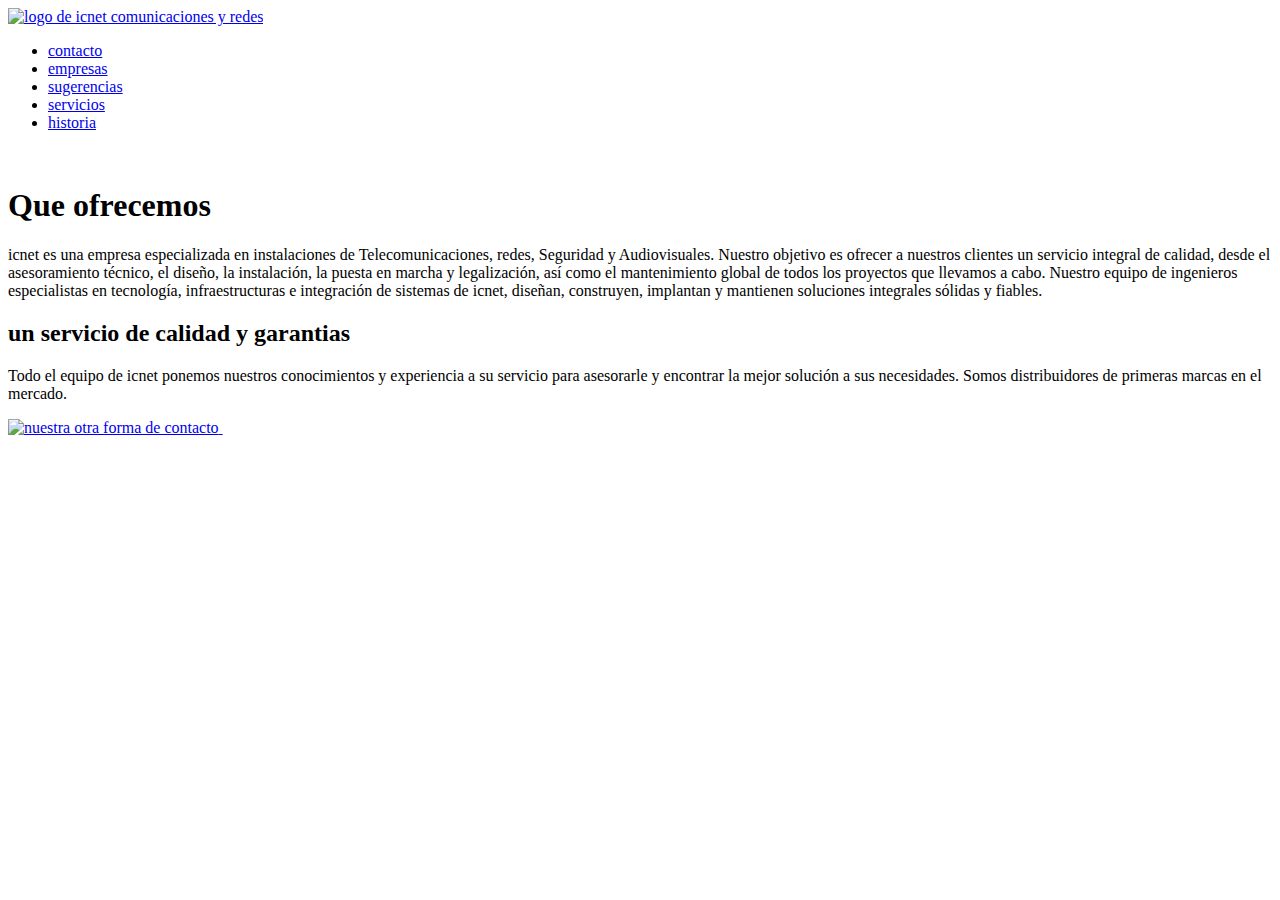
==== index.html @ c34d084a "creacion" ====
<!DOCTYPE html>
<html lang="en">
<head>
	<meta charset="UTF-8">
	<meta name="viewport" content="width=device-width, initial-scale=1.0">
	<title>icnet comunicaciones y redes</title>
	<link rel="shortcut icon" href="img/favicon.jpg">
	<link rel="stylesheet" href="css/style.css">
</head>
<body class="cuerpo">
<div class="conte">
   <nav class="nav" id="navv">
	   <a href="index.html">
		  <img src="img/logo.jpg" alt="logo de icnet comunicaciones y redes" class="img__nav">
	   </a>

	 <ul>
		  <li>
			   <a href="pages/contacto.html">contacto</a>
		  </li>
		  <li>
			   <a href="pages/empresas.html">empresas</a>
		  </li>
		  <li>
			   <a href="pages/sugerencias.html">sugerencias</a>
		  </li>
		  <li>
			   <a href="pages/servicios.html">servicios</a>
		  </li>
		  <li>
			   <a href="pages/historia.html">historia</a>
		  </li>
    </ul>
  </nav>
 <!-- end nav -->

 <header id="header">
 	<img src="img/redes7.jpg" alt="" class="encabezado__img--fluid">

 </header>
 <!-- ends header -->
<main class="ofrecemos" id="main">
  <section>
      <article class="ofrecemos__articulo bg-color">
         <h1>Que ofrecemos</h1>
  	      <p class="ofrecemos__texto--xl "> icnet es una empresa especializada en instalaciones de Telecomunicaciones, redes, Seguridad y Audiovisuales.
          Nuestro objetivo es ofrecer a nuestros clientes un servicio integral de calidad, desde el asesoramiento técnico, el diseño, la instalación, la puesta en marcha y legalización, así como el mantenimiento global de todos los proyectos que llevamos a cabo.
          Nuestro equipo de ingenieros especialistas en tecnología, infraestructuras e integración de sistemas de icnet, diseñan, construyen, implantan y mantienen soluciones integrales sólidas y fiables. </p>
      </article>
      
      <article  class="ofrecemos__articulo">
          <h2 class="ofrecemos__titulo">un servicio de calidad y garantias</h2>
          <p class="ofrecemos__texto--xl">Todo el equipo de icnet ponemos nuestros conocimientos y experiencia a su servicio para asesorarle y encontrar la mejor solución a sus  necesidades. Somos distribuidores de primeras marcas en el mercado.</p>
      </article>
  </section>
</main>

  <footer class="pie" id="footer">
  	<a href="https://facebook.com" target="blank">
  		<img src="img/facebook.png" alt="nuestra otra forma de contacto" class="pie__icon--sm">
  	</a>
  	<a href="https://whatsapp.com" target="blank">
  		<img src="img/whatsapp.jpg" alt="" class="pie__icon--sm">
  	</a>
  </footer>
</div>



</body>
</html>
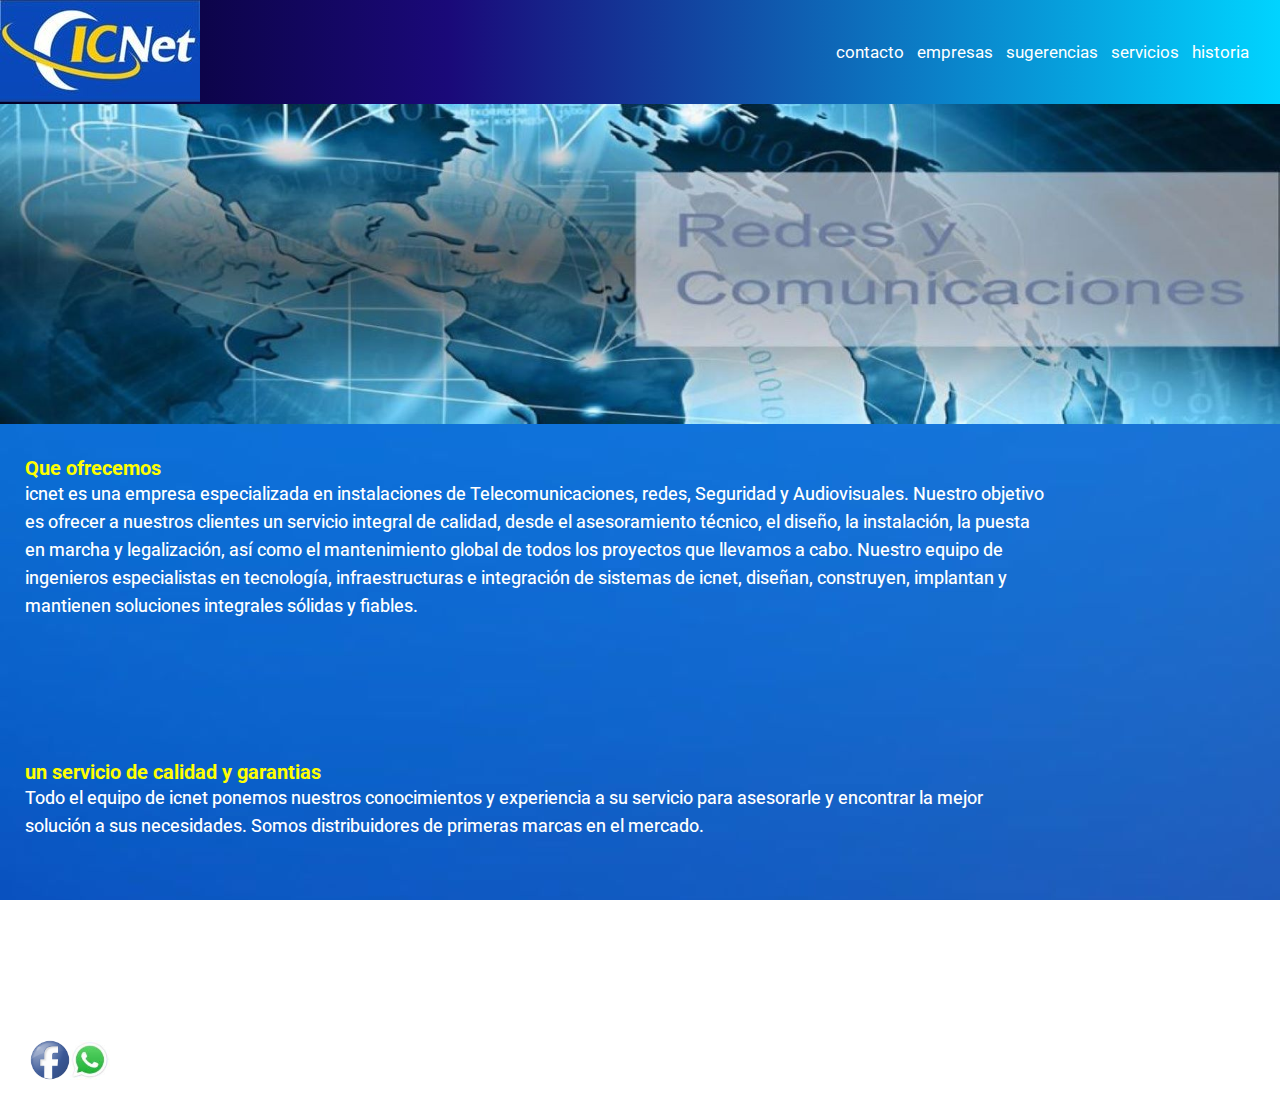
==== commit 7d8cd11a: "trabajo" ====
--- a/index.html
+++ b/index.html
@@ -6,6 +6,8 @@
 	<title>icnet comunicaciones y redes</title>
 	<link rel="shortcut icon" href="img/favicon.jpg">
 	<link rel="stylesheet" href="css/style.css">
+	<link rel="stylesheet" href="css/animate.css">
+
 </head>
 <body class="cuerpo">
 <div class="conte">
--- a/css/style.css
+++ b/css/style.css
@@ -0,0 +1,887 @@
+@import url('https://fonts.googleapis.com/css2?family=Roboto&display=swap');
+
+*{ 
+	font-family: 'Roboto', sans-serif;
+	
+    padding: 0;
+    margin: 0;
+}
+
+html{
+     font-size: 62.5%;
+
+} 
+
+h1,h2{
+	font-family: 'Roboto', sans-serif;
+}
+
+ h1 {
+ 	color: yellow;
+ 	font-size: 2rem;
+ }
+
+ h2{
+ 	color: yellow;
+ 	font-size: 2rem;
+ }
+
+ .conte{
+ 	display: grid;
+ 	grid-template-columns: 1fr;
+ 	grid-template-rows: auto;
+ 	grid-template-areas: 
+ 	"nav"
+ 	"header" 
+ 	"main" 
+ 	"footer";
+ }
+ 
+
+
+
+#navv{
+	grid-area: nav;
+
+
+}
+
+
+#header{
+     grid-area: header;
+
+}
+
+
+#main{
+     grid-area: main;
+
+
+}
+
+
+
+#footer{
+	grid-area: footer;
+}
+
+
+.cuerpo{
+	background-image: url(../img/fondo.jpg);
+    background-attachment: fixed;
+    overflow-x: hidden;
+
+
+}
+
+.nav{
+	background-color: rgba(29, 85, 131, 0.7);
+	top: 0;
+	position: sticky;	
+	display: flex;
+	flex-direction: column;
+	align-items: center;
+	width: 100%;
+	
+
+} 
+
+.img__nav{ 
+
+}
+
+
+
+    nav ul{
+   	   list-style: none;
+   	   margin-right: 20px;
+    }
+
+
+
+   nav ul li{
+   	   list-style: none;
+   	   display: inline-block;
+   	   margin-right: 11px;
+   	}
+
+
+
+   nav ul li a{
+	  color: white;
+	  text-decoration: none;
+	  font-family: 'Roboto', sans-serif;
+      font-size: 1.7rem;
+      
+
+    } 
+
+
+article p{
+     font-family: 'Roboto', sans-serif;
+     font-size: 1.8rem;
+     line-height: 2.8rem;
+     font-weight: 450;
+     ;
+}
+ 
+
+
+
+
+
+.ofrecemos__articulo{
+	width: 80%;
+   height: auto;
+   padding-top: 20px;
+   padding-right: 40px;
+   padding-bottom: 100px;
+   padding-left: 20px;
+   margin-top: 10px;
+   margin-right: 5px;
+   margin-bottom: 20px;
+   margin-left: 5px;
+   overflow-y: auto;      	
+   color: white;
+   display: flex;
+   flex-direction: column;
+   align-items: center;
+   
+}
+
+
+.encabezado__img--fluid{
+	width: 100%;	
+}
+
+.pie__icon--sm{
+	width: 40px;	
+}
+
+.pie{
+	padding:30px;
+	display: flex;
+	flex-direction: row;
+	align-items: center;
+	
+	margin-top: 50px;
+	
+
+
+}
+
+
+
+
+	.nav{
+	background: linear-gradient(90deg, rgba(2,0,36,1) 0%, rgba(26,9,121,1) 35%, rgba(0,212,255,1) 100%);
+	top: 0;
+	position: sticky;	
+	display: flex;
+	flex-direction: column;
+	align-items: center;
+	width: 100%;
+       }
+
+       
+
+
+
+}
+
+@media (min-width: 768px){
+	.conte{
+       	grid-template-columns: 23vw 80vw;
+        grid-template-areas: 
+        "nav nav"
+ 	    "header header" 
+ 	    "main main" 
+ 	    "footer footer";
+ }
+
+
+       
+       .nav{
+       	flex-direction: row;
+       	justify-content: space-between;
+       	align-items: center;
+       }
+
+       
+
+}
+
+
+@media (min-width: 1024px){
+	.conte{
+       	grid-template-columns: 2fr 4fr 2fr;
+        grid-template-areas: 
+        "nav nav nav"
+ 	    "header header header" 
+ 	    "main main main" 
+ 	    "footer footer footer ";
+
+ }
+	
+
+	.ofrecemos__articulo{
+		display: flex;
+        flex-direction: column;
+        align-items: flex-start;
+		
+	}
+
+
+
+		
+	
+	
+}
+
+/*contacto*/
+
+
+.contacto__articulo{
+   width: 90%;
+   height: auto;
+   padding-top: 20px;
+   padding-right: 40px;
+   padding-bottom: 20px;
+   padding-left: 40px;
+   margin-top: 10px;
+   margin-right: auto;
+   margin-bottom: 20px;
+   margin-left: auto;
+   overflow-y: auto;
+   display: flex;
+   flex-direction: column;
+   align-items: center;
+}
+
+.contacto__titulo--xl{
+	color: black;
+	padding: 20px 10px;
+
+	margin: 10px 10px;
+}
+
+
+.contacto__titulo--l{
+	font-size: 2rem;
+	color: blue;
+	margin: 10px 20px;
+	font-family: 'Roboto', sans-serif;
+} 
+
+
+.contacto__text--md{
+	font-size: 1.5rem;
+	display: table;	
+	font-family: 'Roboto', sans-serif;
+
+}
+
+.contacto__text--xl{
+	 
+}
+
+.header{
+	 
+  
+   width: 100%;
+}
+
+.cuerpocontacto{
+	background-color: ;
+}
+	
+.contecontacto{
+ 	display: grid;
+ 	grid-template-columns: 1fr;
+ 	grid-template-rows: auto;
+ 	grid-template-areas: 
+ 	"nav"
+ 	"header" 
+ 	"main" 
+ 	"footer";
+ }
+
+ #navv{
+	grid-area: nav;
+
+
+}
+
+
+#header{
+     grid-area: header;
+
+}
+
+
+#main{
+     grid-area: main;
+
+
+}
+
+
+
+#footer{
+	grid-area: footer;
+}	
+
+
+@media (min-width: 768px){
+       .contecontacto{
+       	grid-template-columns: 23vw 80vw;
+        grid-template-areas: 
+        "nav nav"
+ 	    "header header" 
+ 	    "main main" 
+ 	    "footer footer";
+ }
+
+       .nav{
+       	flex-direction: row;
+       	justify-content: space-between;
+       	align-items: center;
+       }
+       .contacto__articulo{
+        	  display: flex;
+              flex-direction: column;
+              align-items: flex-start;
+       }
+
+       #contactoar{
+       	      display: flex;
+              flex-direction: column;
+              align-items: flex-end;
+       }
+       
+}
+
+
+@media (min-width: 1024px){
+	.contecontacto{
+		grid-template-columns: 10vw 80vw 10vw;
+		grid-template-areas: 
+		"nav nav nav"
+ 	    "header header header" 
+ 	    "main main main" 
+ 	    "footer footer footer";
+	}
+
+
+}
+
+/*empresas*/
+
+
+.empresas__tiulo--xl{
+	font-family: 'Roboto', sans-serif;
+    margin: 10px 20px;
+    color: yellow;
+   }
+
+
+
+.empresas__articulo{
+  
+   background-color: rgba(245, 243, 54, 1.0);
+   display: flex;
+   flex-direction: column;
+   align-items: center;
+
+              
+
+}
+
+
+.empresas__img:hover{
+	  margin-right: 20px;
+      transform: translatey(20px);
+	  
+}
+
+.empresas__cuerpo{
+	  background-color: white;
+}
+
+
+	
+.cuerpoempresas{
+	background-image: url(../img/fondoo.jpg);
+	background-attachment: fixed;
+    overflow-x: auto;
+}	
+
+ .conteempresas{
+ 	display: grid;
+ 	grid-template-columns: 1fr;
+ 	grid-template-rows: auto;
+ 	grid-template-areas: 
+ 	"nav"
+ 	"header" 
+ 	"main" 
+ 	"footer";
+ }
+ 
+
+
+
+#navv{
+	grid-area: nav;
+
+
+}
+
+
+#header{
+     grid-area: header;
+
+}
+
+
+#main{
+     grid-area: main;
+
+
+}
+
+
+
+#footer{
+	grid-area: footer;
+}
+
+
+@media (min-width: 768px){
+       .conteempresas{
+       	grid-template-columns: 23vw 80vw;
+        grid-template-areas: 
+        "nav nav"
+ 	    "header header" 
+ 	    "main main" 
+ 	    "footer footer";
+         }
+
+        .nav{
+       	flex-direction: row;
+       	justify-content: space-between;
+       	align-items: center;
+       }
+
+      .empresas__articulo {
+              display: flex;
+              flex-direction: row;
+              align-items: center;
+
+      }
+
+ }
+
+      @media (min-width: 1024px){
+	.conteempresas{
+		grid-template-columns: 10vw 80vw 10vw;
+		grid-template-areas: 
+		"nav nav nav"
+ 	    "header header header" 
+ 	    "main main main" 
+ 	    "footer footer footer";
+	}
+
+      .empresas__articulo {
+
+              flex-direction: row;
+       	       justify-content: space-between;
+       	        align-items: center;
+   
+   }
+
+
+
+}
+
+/*sugerencias*/
+
+
+
+
+.sugerencias__titulo--l{
+	color: blue;
+	padding: 20px 30px;
+    margin: 20px 30px;
+}
+	
+.sugerencias__form{
+	font-size: 1.5rem;
+	padding: 20px 40px;
+    margin: 20px 40px;
+    width: 500px;
+    
+}
+
+.sugerencias__legend{
+	padding: 20px auto;
+    margin: 20px auto;
+}
+
+.sugerencias__fieldset{
+	padding: 20px auto;
+    margin: 20px auto;
+    background-color: white;
+
+
+}
+
+.sugerencias__div{
+	margin-top: 10px;
+}
+  
+.sugerenciascuerpo{
+	background-image: white;
+}
+
+.contesugerencias{
+ 	display: grid;
+ 	grid-template-columns: 1fr;
+ 	grid-template-rows: auto;
+ 	grid-template-areas: 
+ 	"nav"
+ 	"header" 
+ 	"main" 
+ 	"footer";
+ }
+ 
+
+
+
+#navv{
+	grid-area: nav;
+
+
+}
+
+
+#header{
+     grid-area: header;
+
+}
+
+
+#main{
+     grid-area: main;
+
+
+}
+
+
+
+#footer{
+	grid-area: footer;
+}
+
+
+@media (min-width: 768px){
+       .contesugerencias{
+       	grid-template-columns: 23vw 80vw;
+        grid-template-areas: 
+        "nav nav"
+ 	    "header header" 
+ 	    "main main" 
+ 	    "footer footer";
+         }
+
+         .nav{
+       	flex-direction: row;
+       	justify-content: space-between;
+       	align-items: center;
+       }
+
+       .sugerencias__fieldset{
+       	
+       	display: flex;
+	    flex-direction: column;
+	    align-items: flex-start;
+
+
+       }
+
+       
+
+ }
+
+
+ @media (min-width: 1024px){
+	.contesugerencias{
+		grid-template-columns: 10vw 80vw 10vw;
+		grid-template-areas: 
+		"nav nav nav"
+ 	    "header header header" 
+ 	    "main main main" 
+ 	    "footer footer footer";
+	}
+
+      
+   
+ }
+
+
+/*servicios*/
+
+
+
+.servicios__titulo--xl{
+	font-family: 'Roboto', sans-serif;
+	padding: 20px auto;
+    margin: 20px auto;
+    display: flex;
+     flex-direction: column;
+     align-items: center;
+}
+
+.servicios__tirulo--l{
+	font-family: 'Roboto', sans-serif;
+	
+     display: flex;
+     flex-direction: column;
+     align-items: center;
+}
+
+.servicios__articulo{
+      padding: 20px auto;
+     margin: 20px auto;
+     display: flex;
+     flex-direction: column;
+     align-items: center;
+ }
+
+
+ .servicios__img{
+ 	
+ 	width: 100%;
+ 	display: flex;
+ 	flex-direction: row;
+ 	align-items: flex-start;
+ }
+
+
+ .conteservicios{
+ 	display: grid;
+ 	grid-template-columns: 1fr;
+ 	grid-template-rows: auto;
+ 	grid-template-areas: 
+ 	"nav"
+ 	"header" 
+ 	"main" 
+ 	"footer";
+ }
+ 
+
+
+
+#navv{
+	grid-area: nav;
+
+
+}
+
+
+#header{
+     grid-area: header;
+
+}
+
+
+#main{
+     grid-area: main;
+
+
+}
+
+
+
+#footer{
+	grid-area: footer;
+}
+
+@media (min-width: 768px){
+     .conteservicios{
+       	grid-template-columns: 23vw 80vw;
+        grid-template-areas: 
+        "nav nav"
+ 	    "header header" 
+ 	    "main main" 
+ 	    "footer footer";
+         }
+
+         .nav{
+       	flex-direction: row;
+       	justify-content: space-between;
+       	align-items: center;
+       }
+
+       .servicios__img{
+ 	
+ 	      width: 60%;
+ 	      display: flex;
+ 	      flex-direction: row-reverse;
+ 	      align-items: flex-start;
+          }
+
+        .servicios__articulo{
+                padding: 20px auto;
+                 margin: 20px auto;
+                display: flex;
+                flex-direction: column;
+                align-items: flex-start;
+               }
+
+       
+
+ }
+
+
+ @media (min-width: 1024px){
+	.conteservicios{
+		grid-template-columns: 10vw 80vw 10vw;
+		grid-template-areas: 
+		"nav nav nav"
+ 	    "header header header" 
+ 	    "main main main" 
+ 	    "footer footer footer";
+	}
+
+	.servicios__img{	
+ 	      width: 40%;
+ 	      display: flex;
+ 	      flex-direction: column;
+ 	      align-items: flex-end;
+          }
+
+          .servicios__titulo--xl{
+          display: flex;
+ 	      flex-direction: column;
+ 	      align-items: flex-start;
+
+          }
+
+
+
+      
+   
+ }
+
+
+/*historia*/
+
+
+.historia__titulo--xl{
+	font-family: 'Roboto', sans-serif;
+	padding: 10px 20px;
+	margin: 30px 20px;
+	flex-direction: row;
+	justify-content: center;
+    align-items: center;
+    color: black;
+}
+
+.historia__articulo{
+	font-family: 'Roboto', sans-serif;
+	padding: 10px 20px;
+	margin: 30px 20px;
+	flex-direction: column;
+    justify-content: space-between;
+    align-items: center;
+	
+}
+
+@keyframes animacion{
+   0%{background: white; width: 200px;}
+   25%{background: yellow; width: 200px;}
+   50%{background: blue; width: 300px;}
+   75%{background: white; width: 200px;}  
+   100%{background: yellow; width: 300px;}  
+
+
+}
+
+.historia__titulo--xl{
+    animation-name: animacion;
+    animation-iteration-count: initial;
+    animation-timing-function: ease-in-out;
+    animation-duration: 8s;
+    animation-delay: 0;
+
+
+}
+
+.contehistoria{
+ 	display: grid;
+ 	grid-template-columns: 1fr;
+ 	grid-template-rows: auto;
+ 	grid-template-areas: 
+ 	"nav"
+ 	"header" 
+ 	"main" 
+ 	"footer";
+ }
+ 
+
+
+
+#navv{
+	grid-area: nav;
+
+
+}
+
+
+#header{
+     grid-area: header;
+
+}
+
+
+#main{
+     grid-area: main;
+
+
+}
+
+
+
+#footer{
+	grid-area: footer;
+}
+
+@media (min-width: 768px){
+       .contehistoria{
+       	grid-template-columns: 23vw 80vw;
+        grid-template-areas: 
+        "nav nav"
+ 	    "header header" 
+ 	    "main main" 
+ 	    "footer footer";
+         }
+
+        .nav{
+       	flex-direction: row;
+       	justify-content: space-between;
+       	align-items: center;
+       }
+
+}
+
+ @media (min-width: 1024px){
+	.contehistoria{
+		grid-template-columns: 10vw 80vw 10vw;
+		grid-template-areas: 
+		"nav nav nav"
+ 	    "header header header" 
+ 	    "main main main" 
+ 	    "footer footer footer";
+	}
+
+}
